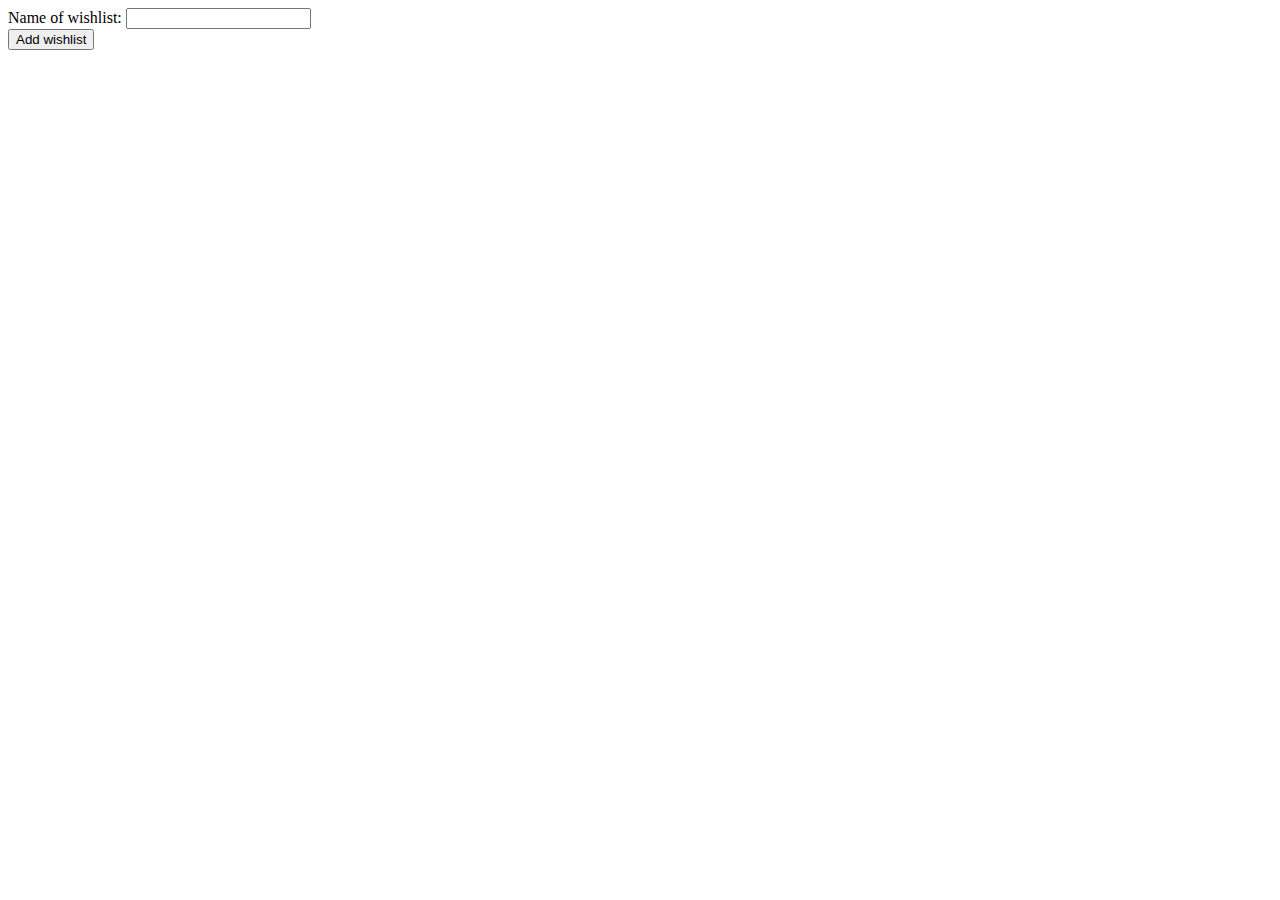
==== src/main/resources/templates/addWishlistForm.html @ 08c4ee85 "Thomas's branch fail" ====
<!DOCTYPE html>
<html lang="en">
<html xmlns:th="http://www.thymeleaf.org">
<head>
    <meta charset="UTF-8">
    <title>Title</title>
</head>
<body>

<form th:method="post" th:object="${newWishlist}">
    <div>
        <label for="wishlistName">Name of wishlist:</label>
        <input type="text" id="wishlistName" th:field="*{wishlistName}">
    </div>

    <div>
        <button type="submit">Add wishlist</button>
    </div>
</form>

</body>
</html>
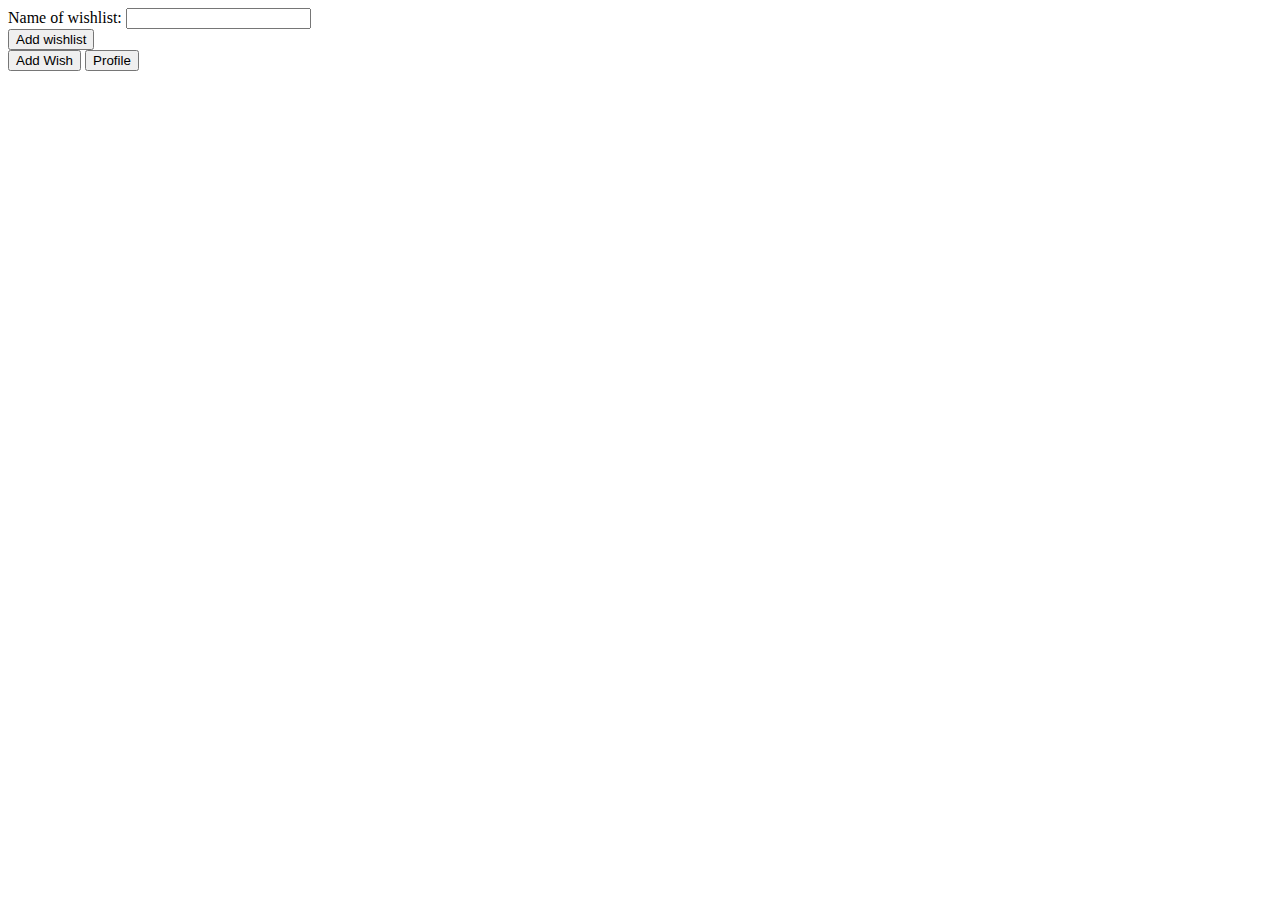
==== commit ce781d17: "made user profile button work and the corresponding getmapping and html page" ====
--- a/src/main/resources/templates/addWishlistForm.html
+++ b/src/main/resources/templates/addWishlistForm.html
@@ -1,22 +1,32 @@
-<!DOCTYPE html>
-<html lang="en">
-<html xmlns:th="http://www.thymeleaf.org">
-<head>
-    <meta charset="UTF-8">
-    <title>Title</title>
-</head>
-<body>
-
-<form th:method="post" th:object="${newWishlist}">
-    <div>
-        <label for="wishlistName">Name of wishlist:</label>
-        <input type="text" id="wishlistName" th:field="*{wishlistName}">
-    </div>
-
-    <div>
-        <button type="submit">Add wishlist</button>
-    </div>
-</form>
-
-</body>
+<!DOCTYPE html>
+<html lang="en">
+<html xmlns:th="http://www.thymeleaf.org">
+<head>
+    <meta charset="UTF-8">
+    <link th:href="@{/main.css}" rel="stylesheet">
+    <title>Title</title>
+</head>
+<body>
+
+<form th:method="post" th:object="${newWishlist}">
+    <div>
+        <label for="wishlistName">Name of wishlist:</label>
+        <input type="text" id="wishlistName" th:field="*{wishlistName}">
+    </div>
+
+    <div>
+        <button type="submit">Add wishlist</button>
+    </div>
+
+
+    <button class="profile" th:href="/profile">Add Wish</button>
+
+    <a th:href="@{/profile}">
+        <button class="profile">Profile</button>
+    </a>
+
+
+</form>
+
+</body>
 </html>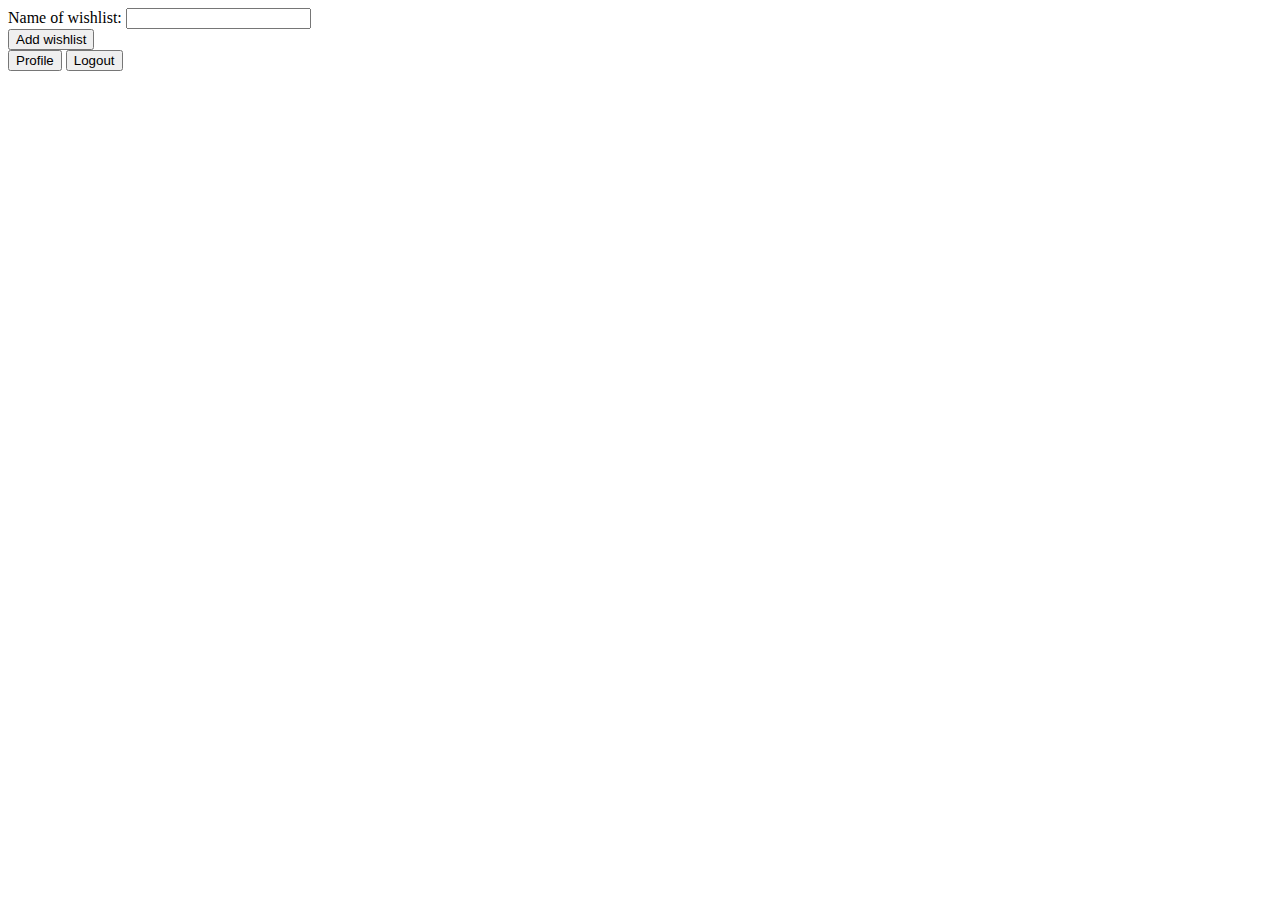
==== commit 1a04b685: "Fixed buttons refering to profile page" ====
--- a/src/main/resources/templates/addWishlistForm.html
+++ b/src/main/resources/templates/addWishlistForm.html
@@ -8,7 +8,7 @@
 </head>
 <body>
 
-<form th:method="post" th:object="${newWishlist}">
+<form th:method="post" th:object="${wishlist}">
     <div>
         <label for="wishlistName">Name of wishlist:</label>
         <input type="text" id="wishlistName" th:field="*{wishlistName}">
@@ -19,10 +19,13 @@
     </div>
 
 
-    <button class="profile" th:href="/profile">Add Wish</button>
-
     <a th:href="@{/profile}">
         <button class="profile">Profile</button>
+    </a>
+
+
+    <a th:href="@{/logout}">
+        <button class="logout">Logout</button>
     </a>
 
 
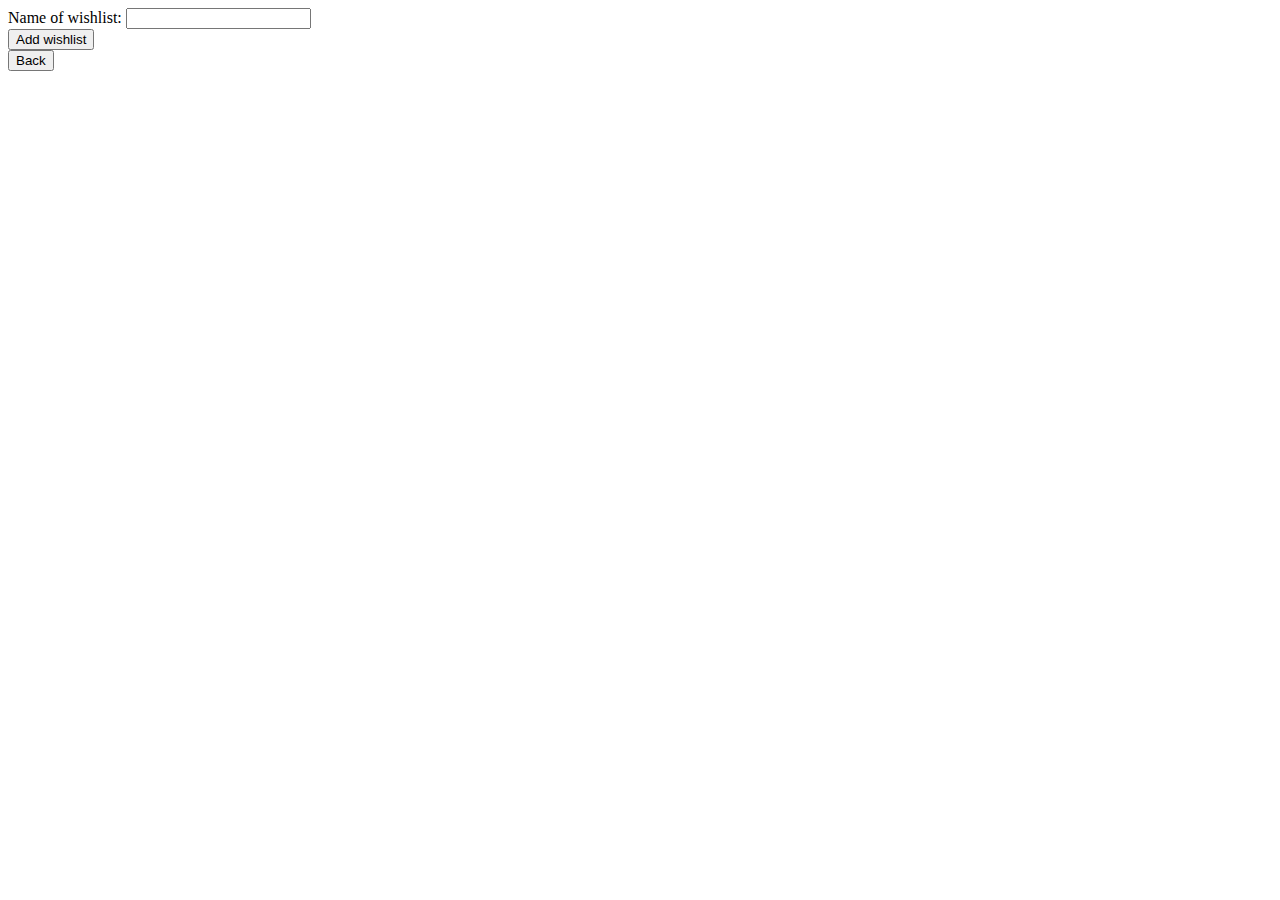
==== commit 83f6f3ad: "Message der sparker røv" ====
--- a/src/main/resources/templates/addWishlistForm.html
+++ b/src/main/resources/templates/addWishlistForm.html
@@ -11,25 +11,18 @@
 <form th:method="post" th:object="${wishlist}">
     <div>
         <label for="wishlistName">Name of wishlist:</label>
-        <input type="text" id="wishlistName" th:field="*{wishlistName}">
+        <input type="text" id="wishlistName" th:field="*{wishlistName}" required>
     </div>
 
     <div>
         <button type="submit">Add wishlist</button>
     </div>
 
+</form>
 
-    <a th:href="@{/profile}">
-        <button class="profile">Profile</button>
-    </a>
-
-
-    <a th:href="@{/logout}">
-        <button class="logout">Logout</button>
-    </a>
-
-
-</form>
+<a th:href="@{wishlists}">
+    <button>Back</button>
+</a>
 
 </body>
 </html>